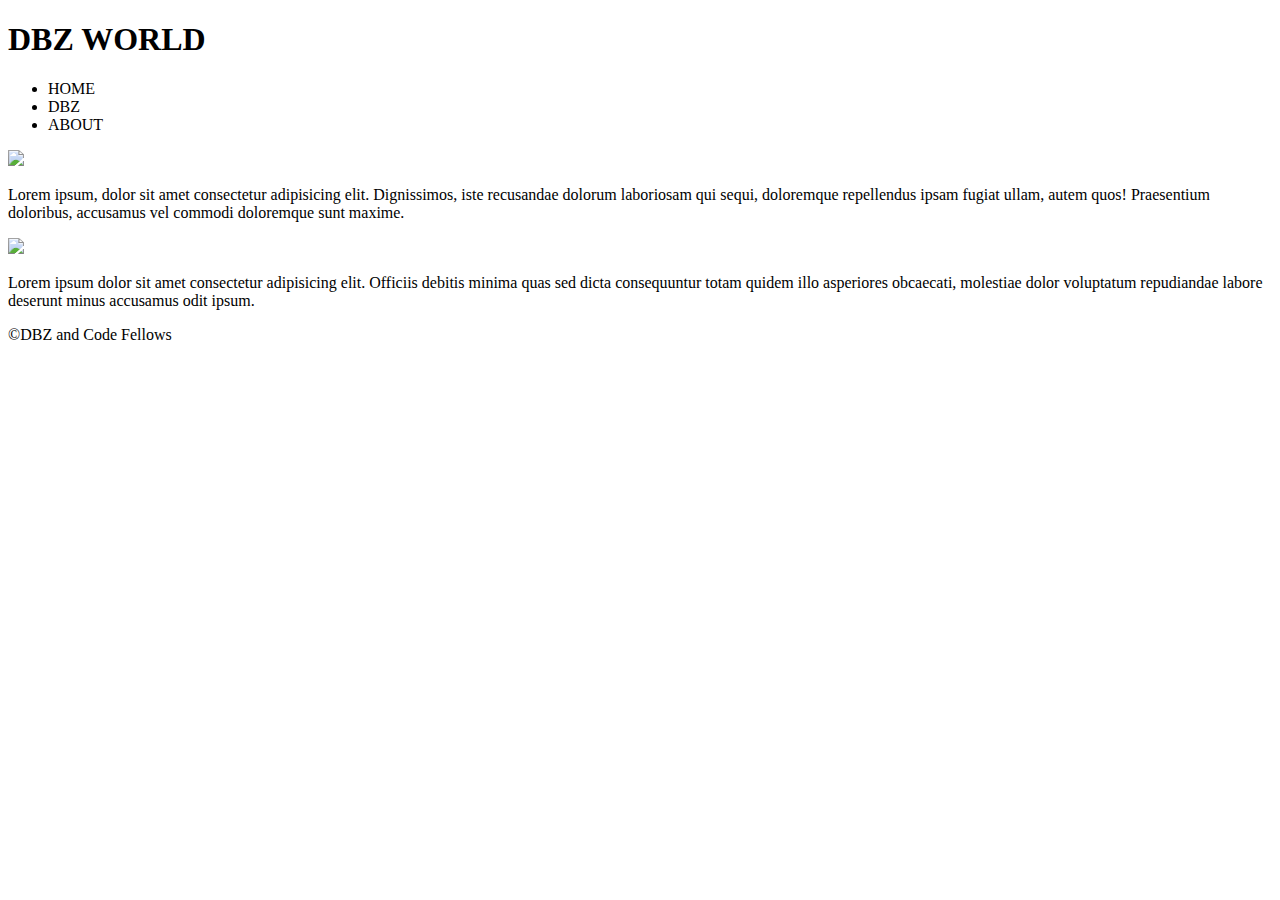
==== html-lab4.html @ 54722739 "made html change" ====
<!DOCTYPE html>
<html lang="en">
<head>
    <meta charset="UTF-8">
    <meta http-equiv="X-UA-Compatible" content="IE=edge">
    <meta name="viewport" content="width=device-width, initial-scale=1.0">
    <title>Super Saiyan</title>
    <h1>
        DBZ WORLD
    </h1>
    <nav>
        <ul>
            <li><a href="HOME"></a>HOME</li>
            <li><a href="DBZ"></a>DBZ</li>
            <li><a href="ABOUT"></a>ABOUT</li>
        </ul>
    </nav>
</head>
<body>
    <section>
        <img src="https://images7.alphacoders.com/469/469029.jpg" width="1000">
        <p>
            Lorem ipsum, dolor sit amet consectetur adipisicing elit. Dignissimos, iste recusandae dolorum laboriosam qui sequi, doloremque repellendus ipsam fugiat ullam, autem quos! Praesentium doloribus, accusamus vel commodi doloremque sunt maxime.
        </p>
    </section>
    <section>
        <img src="https://images6.alphacoders.com/300/300078.png" width="1000">
        <p>
            Lorem ipsum dolor sit amet consectetur adipisicing elit. Officiis debitis minima quas sed dicta consequuntur totam quidem illo asperiores obcaecati, molestiae dolor voluptatum repudiandae labore deserunt minus accusamus odit ipsum.
        </p>
    </section>    
    
</body>
<footer>
    <p>&#169;DBZ and Code Fellows</p>
</footer>
</html>
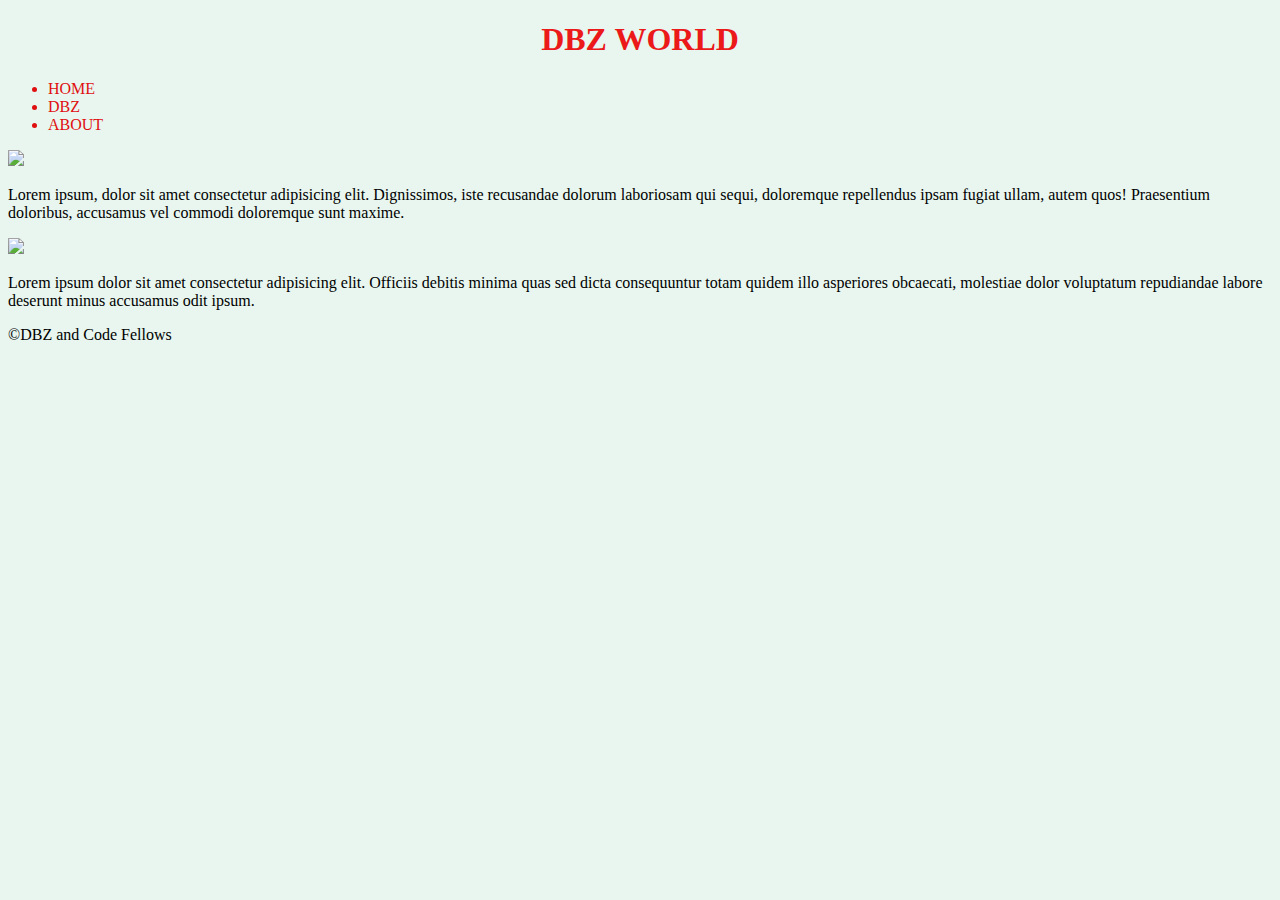
==== commit 7dcfb14a: "styled html with css" ====
--- a/html-lab4.html
+++ b/html-lab4.html
@@ -5,6 +5,7 @@
     <meta http-equiv="X-UA-Compatible" content="IE=edge">
     <meta name="viewport" content="width=device-width, initial-scale=1.0">
     <title>Super Saiyan</title>
+    <link rel="stylesheet" href="css/style.css" type="text/css">
     <h1>
         DBZ WORLD
     </h1>
--- a/css/style.css
+++ b/css/style.css
@@ -0,0 +1,18 @@
+
+body {
+    background-color: #E8F6EF;}
+
+    h1 {
+        color: rgb(235, 25, 25);
+        text-align: center;
+    
+    }
+    nav {
+        text-align: 
+
+        
+    }
+    li {color: rgb(224, 15, 15);
+                
+    }
+    